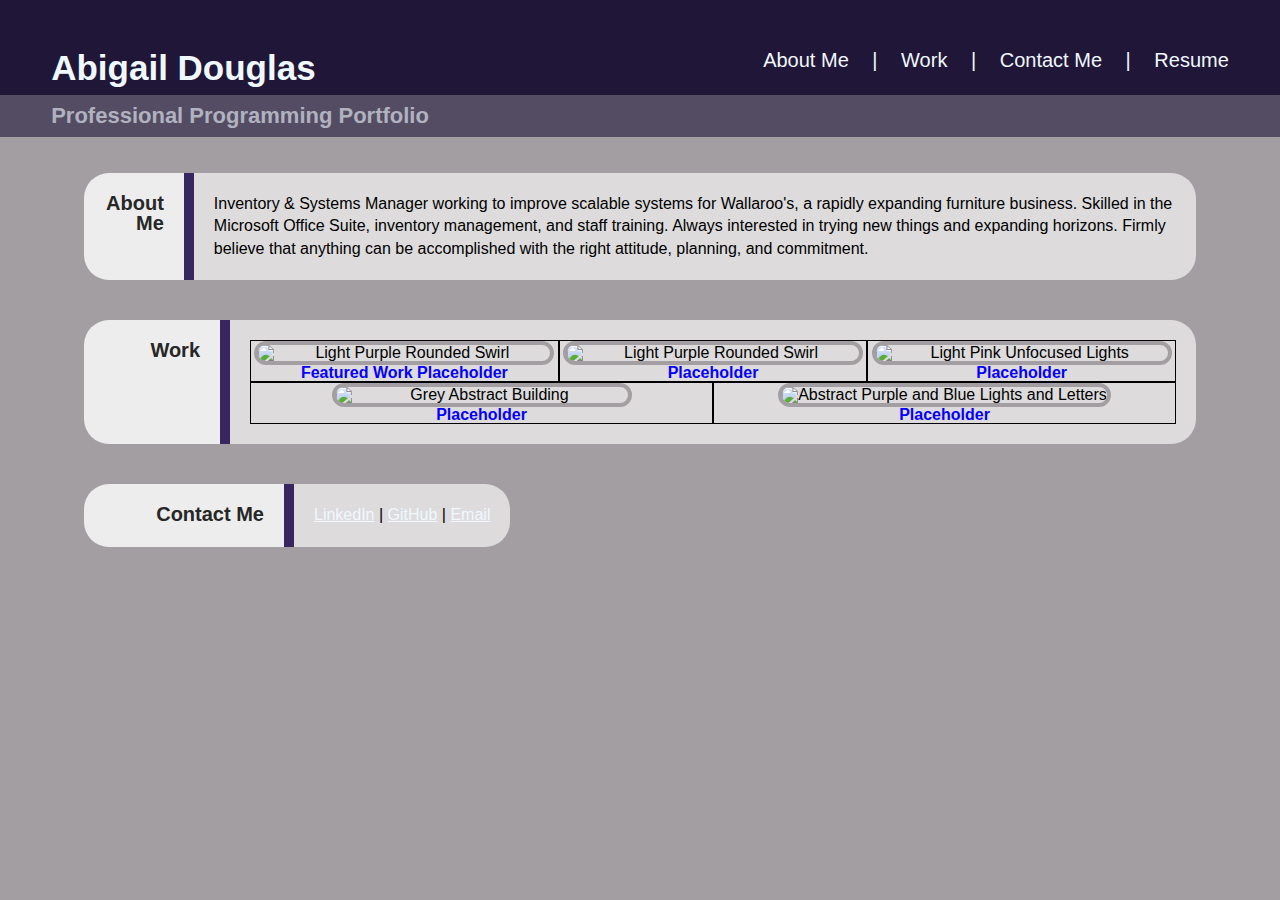
==== My_Portfolio_Assets/index.html @ 7221a30a "lots of code cleanup & notations mainly" ====
<!DOCTYPE html>
<html lang="en-us">

<head>

    <link rel="stylesheet" href="reset.css">
    <link rel="stylesheet" href="style.css">
    <title>Abigail Douglas</title>

</head>


<body>

    <!-- HEADER WITH NAV WITHIN PAGE -->
    <header>
        <h1>Abigail Douglas</h1>
        <nav class="head_nav">
          <ul>
            <li><a href="#About_Me">About Me</a></li>
            <p>|</p>
            <li><a href="#Work">Work</a></li>
            <p>|</p>
            <li><a href="#Contact_Me">Contact Me</a></li>
            <p>|</p>
            <!-- will need to link to website or pdf? -->
            <li><a href="#Resume">Resume</a></li>
          </ul>
        </nav>
    </header> 

    <!-- SUBHEADER -->
    <subheader>
        <div>
            <h2>Professional Programming Portfolio</h2>
        </div>
    </subheader>

    <br>

    <!-- MAIN CONTENT 'CARDS' -->
    <main>

        <!-- ABOUT ME SECTION -->
        <div id="About_Me" class="section">
            <div class="content_heading">
                <h3>About Me</h3>
            </div>
    
            <div class="content">
                <p>
                    Inventory & Systems Manager working to improve scalable systems for Wallaroo's, a rapidly expanding furniture business. Skilled in the Microsoft Office Suite, inventory management, and staff training. Always interested in trying new things and expanding horizons. Firmly believe that anything can be accomplished with the right attitude, planning, and commitment.
                </p>
            </div>
    
        </div>
        
        <br>

        <!-- WORK SECTION (FOR PAST PROJECTS ETC) -->
        <div id="Work" class="section">
            <div class="content_heading">
                <h3>Work</h3>
            </div>
    
            <div class="content">
    
                <content_image_cards>

                    <!-- FEATURED SIZE -->
                    <work_ex_card class="featured_work">
                        <img class="featured_work content_images" src="images/Purple_Geometric_Background.jpg" alt="Light Purple Rounded Swirl">
                        <h4>Featured Work Placeholder</h4>
                    </work_ex_card>

                    <!-- NORMAL SIZE -->
                    <work_ex_card>
                        <img class="content_images" src="images/Light_Purple_Rounded_Blob_Swirl.jpg" alt="Light Purple Rounded Swirl">
                        <h4>Placeholder</h4>
                    </work_ex_card>                
    
                    <work_ex_card>
                        <img class="content_images" src="images/Light_Pink_Tan_Unfocused_Lights.jpg" alt="Light Pink Unfocused Lights">
                        <h4>Placeholder</h4>
                    </work_ex_card>    
                    
                    <work_ex_card>
                        <img class="content_images" src="images/Grey_Abstract_Building.jpg" alt="Grey Abstract Building">
                        <h4>Placeholder</h4>
                    </work_ex_card>    

                    <work_ex_card>
                        <img class="content_images" src="images/Purple_Blue_Lights_Letters.jpg" alt="Abstract Purple and Blue Lights and Letters">
                        <h4>Placeholder</h4>
                    </work_ex_card>    
    
                </content_image_cards>
    
            </div>
    
        </div>
        
        <br>

        <!-- CONTACT ME SECTION -->
        <div id="Contact_Me" class="section">
            <div class="content_heading">
                <h3>Contact Me</h3>
            </div>
    
            <div class="content">
                <ul>
                    <li><a href="https://www.linkedin.com/in/abigailcdouglas/">LinkedIn</a></li>
                    <p>|</p>
                    <li><a href="https://github.com/AbbyDabbyDooDoesGitHub">GitHub</a></li>
                    <p>|</p>
                    <li><a href="mailto: ItsAbigailDouglas@gmail.com?subject = Portfolio Contact">Email</a></li>
                </ul>
            </div>
    
        </div>

    </main>

    <br>
    <br>

    <!-- TBD IF I WANT A FOOTER -->

</body>

</html>
---- My_Portfolio_Assets/style.css ----
header {
    padding: 4vw;
    padding-top: 50px;
    padding-bottom: 10px;

    background-color: rgb(32, 22, 56);
}

/* makes it so there's no underline under the hyperlink */
header a {
    text-decoration: none;
}

/* puts header into row not column and changes font color */
header h1,nav,p,li,ul,a {
    display: inline-block;

    color: aliceblue;
}

/* moves header nav links to right side and makes font smaller */
.head_nav {
    float: right;

    font-size: 20px;
}

/* makes title large */
h1 {
    font-size: 35px;
}

/* adds padding on either side of the "|" in the heading nav links */
header p {
    padding-right: 18px;
    padding-left: 18px;
}

/* sets background color */
body {
    /* background-color: rgb(39, 39, 39); */
    background-color: rgb(163, 158, 162);
}

/* subtitle */
body h2 {
    width: 100%;

    padding-left: 4vw;
    padding-top: 10px;
    padding-bottom: 10px;

    font-size: 22px;
    color: rgb(240, 248, 255,.6);
    text-decoration: none;

    background-color: rgb(32, 22, 56, 0.6);
}

/* creates the sections (ie:about me, work,contact me) */
.section {
    display: inline-flex;

    padding: 20px;
}

/* creates the title part of the cards to the left of each section */
.content_heading {
    width:200px;

    margin-left: 5vw;
    padding: 20px;
    border-top-left-radius: 25px;
    border-bottom-left-radius: 25px;

    text-align: right;
    font-size:20px;
    color: rgb(39, 39, 39);

    background-color: rgb(245, 245, 245,.9);
}

/* creates the content part of the cards to the right of each section */
.content {
    margin-right: 5vw;
    padding: 20px;    
    border-top-right-radius: 25px;
    border-bottom-right-radius: 25px;
    border-left: 10px solid rgb(55, 38, 95);
    
    text-align: left;
    font-size: 16px;
    color: rgb(0, 0, 0);

    background-color: rgb(245, 245, 245,.7);
}

.content p {
    font-size: 16px;
    color: rgb(0, 0, 0);
    line-height: 1.4;
}

/* controls the images in the work section */
.content_images {
    width: 25vw;
    min-width: 300px;
    height:auto;

    border-radius: 25px;
    border: 4px solid rgb(163, 158, 162);
}

/* controls the images in the work section that are FEATURED*/
.featured_work .content_images {
    width: 50vw;
    min-width: 300px;
    height:auto;
}

content_image_cards {
    display: flex;
    flex-wrap: wrap;
    justify-content:flex-start;

    margin:0;
    padding: 0;
    border:none;
}

work_ex_card {
    flex: 1 0 0;
    flex-shrink: 1 0 0;

    border-style: solid;
    border-width: 1px;

    text-align: center;
}

each individual work card
work_ex_card .featured_work {
    flex: 1 0 0;
    flex-shrink: 1 0 0;
}

/* the title that goes with the work card */
work_ex_card h4 {
    color: rgb(4, 0, 255);
}
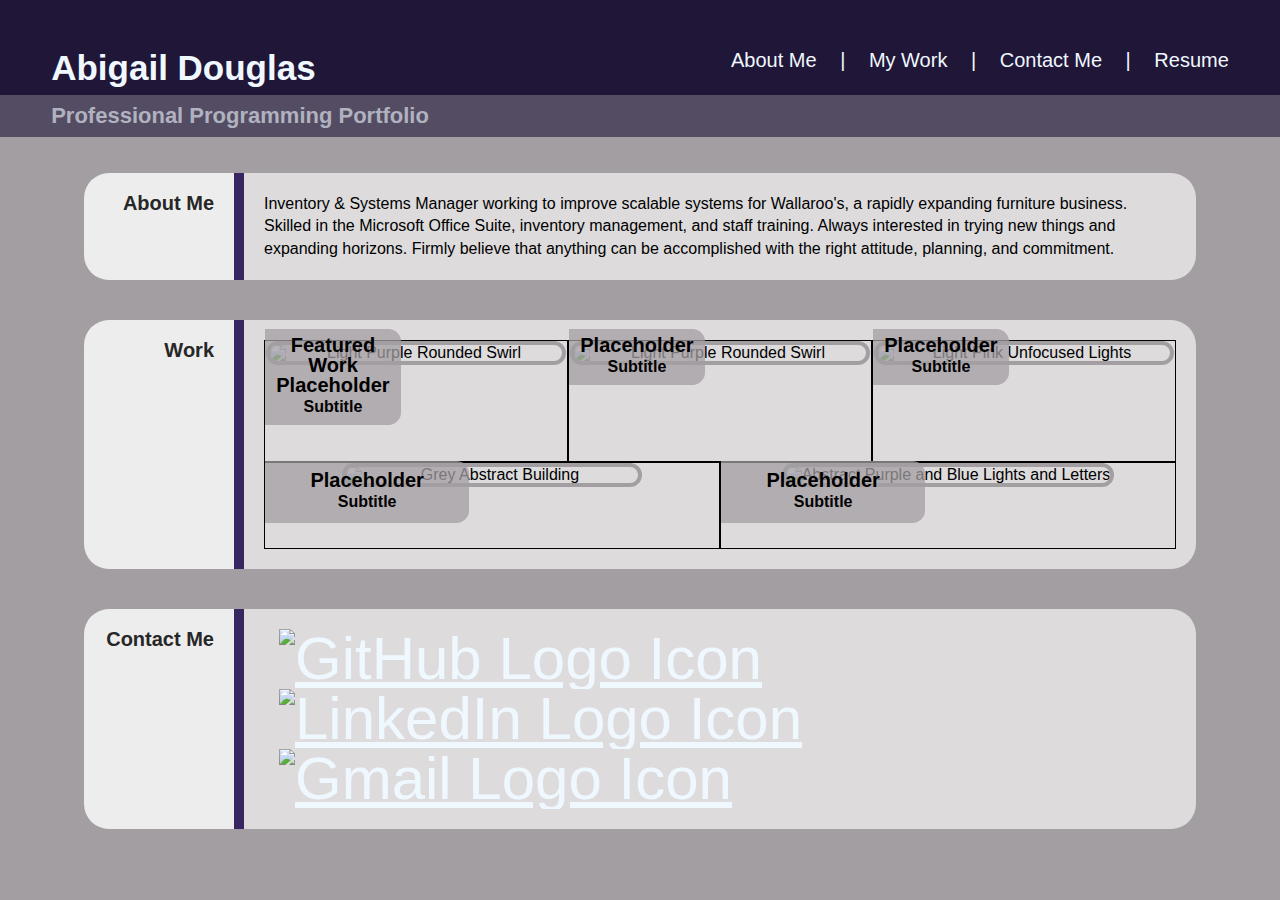
==== commit f561086a: "contact icons added in, fixed h3 formatting" ====
--- a/My_Portfolio_Assets/index.html
+++ b/My_Portfolio_Assets/index.html
@@ -19,7 +19,7 @@
           <ul>
             <li><a href="#About_Me">About Me</a></li>
             <p>|</p>
-            <li><a href="#Work">Work</a></li>
+            <li><a href="#Work">My Work</a></li>
             <p>|</p>
             <li><a href="#Contact_Me">Contact Me</a></li>
             <p>|</p>
@@ -43,8 +43,8 @@
 
         <!-- ABOUT ME SECTION -->
         <div id="About_Me" class="section">
-            <div class="content_heading">
-                <h3>About Me</h3>
+            <div>
+                <h3 class="content_heading">About Me</h3>
             </div>
     
             <div class="content">
@@ -59,8 +59,8 @@
 
         <!-- WORK SECTION (FOR PAST PROJECTS ETC) -->
         <div id="Work" class="section">
-            <div class="content_heading">
-                <h3>Work</h3>
+            <div>
+                <h3 class="content_heading">Work</h3>
             </div>
     
             <div class="content">
@@ -70,28 +70,43 @@
                     <!-- FEATURED SIZE -->
                     <work_ex_card class="featured_work">
                         <img class="featured_work content_images" src="images/Purple_Geometric_Background.jpg" alt="Light Purple Rounded Swirl">
-                        <h4>Featured Work Placeholder</h4>
+                        <h4>Featured Work Placeholder
+                            <br>
+                            <p>Subtitle</p>
+                        </h4>
                     </work_ex_card>
 
                     <!-- NORMAL SIZE -->
                     <work_ex_card>
                         <img class="content_images" src="images/Light_Purple_Rounded_Blob_Swirl.jpg" alt="Light Purple Rounded Swirl">
-                        <h4>Placeholder</h4>
+                        <h4>Placeholder
+                            <br>
+                            <p>Subtitle</p>
+                        </h4>
                     </work_ex_card>                
     
                     <work_ex_card>
                         <img class="content_images" src="images/Light_Pink_Tan_Unfocused_Lights.jpg" alt="Light Pink Unfocused Lights">
-                        <h4>Placeholder</h4>
+                        <h4>Placeholder
+                            <br>
+                            <p>Subtitle</p>
+                        </h4>
                     </work_ex_card>    
                     
                     <work_ex_card>
                         <img class="content_images" src="images/Grey_Abstract_Building.jpg" alt="Grey Abstract Building">
-                        <h4>Placeholder</h4>
+                        <h4>Placeholder
+                            <br>
+                            <p>Subtitle</p>
+                        </h4>
                     </work_ex_card>    
 
                     <work_ex_card>
                         <img class="content_images" src="images/Purple_Blue_Lights_Letters.jpg" alt="Abstract Purple and Blue Lights and Letters">
-                        <h4>Placeholder</h4>
+                        <h4>Placeholder
+                            <br>
+                            <p>Subtitle</p>
+                        </h4>
                     </work_ex_card>    
     
                 </content_image_cards>
@@ -104,17 +119,24 @@
 
         <!-- CONTACT ME SECTION -->
         <div id="Contact_Me" class="section">
-            <div class="content_heading">
-                <h3>Contact Me</h3>
+            <div>
+                <h3 class="content_heading">Contact Me</h3>
             </div>
     
             <div class="content">
                 <ul>
-                    <li><a href="https://www.linkedin.com/in/abigailcdouglas/">LinkedIn</a></li>
-                    <p>|</p>
-                    <li><a href="https://github.com/AbbyDabbyDooDoesGitHub">GitHub</a></li>
-                    <p>|</p>
-                    <li><a href="mailto: ItsAbigailDouglas@gmail.com?subject = Portfolio Contact">Email</a></li>
+                    <li><a href="https://github.com/AbbyDabbyDooDoesGitHub">
+                        <img class="contact_icons" src="images/Icons/logo_github_icon_143196.png" alt="GitHub Logo Icon">
+                    </a></li>
+
+                    <li><a href="https://www.linkedin.com/in/abigailcdouglas/">
+                        <img class="contact_icons" src="images/Icons/logo_linkedin_icon_143191.png" alt="LinkedIn Logo Icon">
+                    </a></li>
+
+                    <li><a href="mailto: ItsAbigailDouglas@gmail.com">
+                        <img class="contact_icons" src="images/Icons/logo_gmail_envelope_letter_email_icon_143171.png" alt="Gmail Logo Icon">
+                    </a></li>
+
                 </ul>
             </div>
     
--- a/My_Portfolio_Assets/style.css
+++ b/My_Portfolio_Assets/style.css
@@ -66,7 +66,8 @@
 
 /* creates the title part of the cards to the left of each section */
 .content_heading {
-    width:200px;
+    width:150px;
+    height: 100%;
 
     margin-left: 5vw;
     padding: 20px;
@@ -82,6 +83,7 @@
 
 /* creates the content part of the cards to the right of each section */
 .content {
+
     margin-right: 5vw;
     padding: 20px;    
     border-top-right-radius: 25px;
@@ -105,7 +107,6 @@
 .content_images {
     width: 25vw;
     min-width: 300px;
-    height:auto;
 
     border-radius: 25px;
     border: 4px solid rgb(163, 158, 162);
@@ -121,7 +122,6 @@
 content_image_cards {
     display: flex;
     flex-wrap: wrap;
-    justify-content:flex-start;
 
     margin:0;
     padding: 0;
@@ -146,5 +146,25 @@
 
 /* the title that goes with the work card */
 work_ex_card h4 {
-    color: rgb(4, 0, 255);
+    position: relative;
+    width: 45%;
+    top: -30%;
+    border-top-right-radius: 12.5px;
+    border-bottom-right-radius: 12.5px;
+    
+    padding:2%;
+    
+    font-size: 20px;
+    color: black;
+
+    background-color: rgb(163, 158, 162,.75);
+
+}
+
+.contact_icons {
+    height:60px;
+    font-size: 60px;
+    padding-left: 15px;
+    padding-right: 15px;
+
 }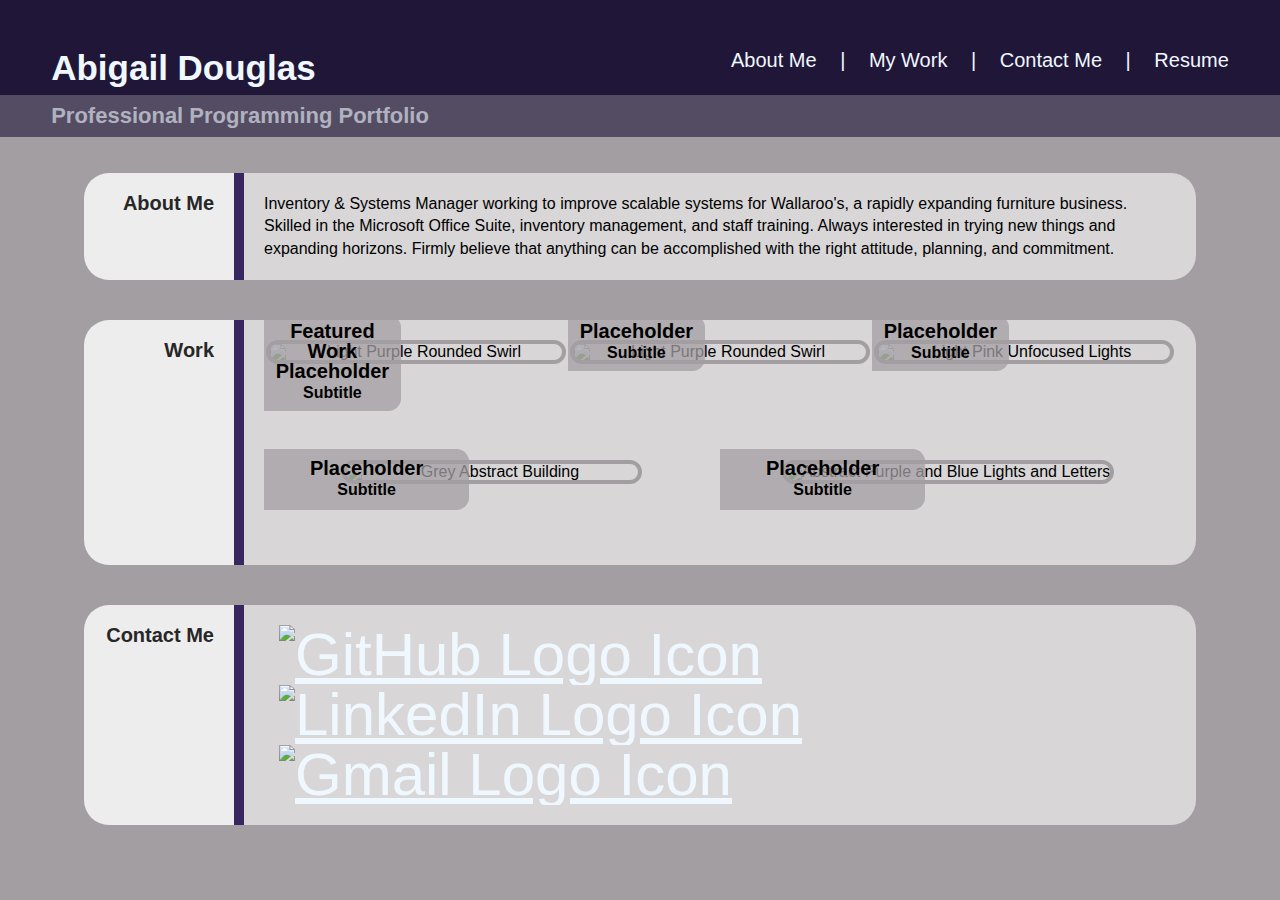
==== commit 2af4a825: "Messing with Flexboxes" ====
--- a/My_Portfolio_Assets/index.html
+++ b/My_Portfolio_Assets/index.html
@@ -125,11 +125,11 @@
     
             <div class="content">
                 <ul>
-                    <li><a href="https://github.com/AbbyDabbyDooDoesGitHub">
+                    <li><a href="https://github.com/AbbyDabbyDooDoesGitHub" target="_blank">
                         <img class="contact_icons" src="images/Icons/logo_github_icon_143196.png" alt="GitHub Logo Icon">
                     </a></li>
 
-                    <li><a href="https://www.linkedin.com/in/abigailcdouglas/">
+                    <li><a href="https://www.linkedin.com/in/abigailcdouglas/" target="_blank">
                         <img class="contact_icons" src="images/Icons/logo_linkedin_icon_143191.png" alt="LinkedIn Logo Icon">
                     </a></li>
 
--- a/My_Portfolio_Assets/style.css
+++ b/My_Portfolio_Assets/style.css
@@ -94,7 +94,7 @@
     font-size: 16px;
     color: rgb(0, 0, 0);
 
-    background-color: rgb(245, 245, 245,.7);
+    background-color: rgb(245, 245, 245,.65);
 }
 
 .content p {
@@ -114,11 +114,12 @@
 
 /* controls the images in the work section that are FEATURED*/
 .featured_work .content_images {
-    width: 50vw;
+    width: 55vw;
     min-width: 300px;
     height:auto;
 }
 
+/* image cards for work section */
 content_image_cards {
     display: flex;
     flex-wrap: wrap;
@@ -128,27 +129,19 @@
     border:none;
 }
 
+/* each individual work card */
 work_ex_card {
     flex: 1 0 0;
-    flex-shrink: 1 0 0;
-
-    border-style: solid;
-    border-width: 1px;
+    margin-bottom: 0%;
 
     text-align: center;
-}
-
-each individual work card
-work_ex_card .featured_work {
-    flex: 1 0 0;
-    flex-shrink: 1 0 0;
 }
 
 /* the title that goes with the work card */
 work_ex_card h4 {
     position: relative;
     width: 45%;
-    top: -30%;
+    top: -41%;
     border-top-right-radius: 12.5px;
     border-bottom-right-radius: 12.5px;
     
@@ -161,6 +154,7 @@
 
 }
 
+/* format the icons for github / linked in / email */
 .contact_icons {
     height:60px;
     font-size: 60px;
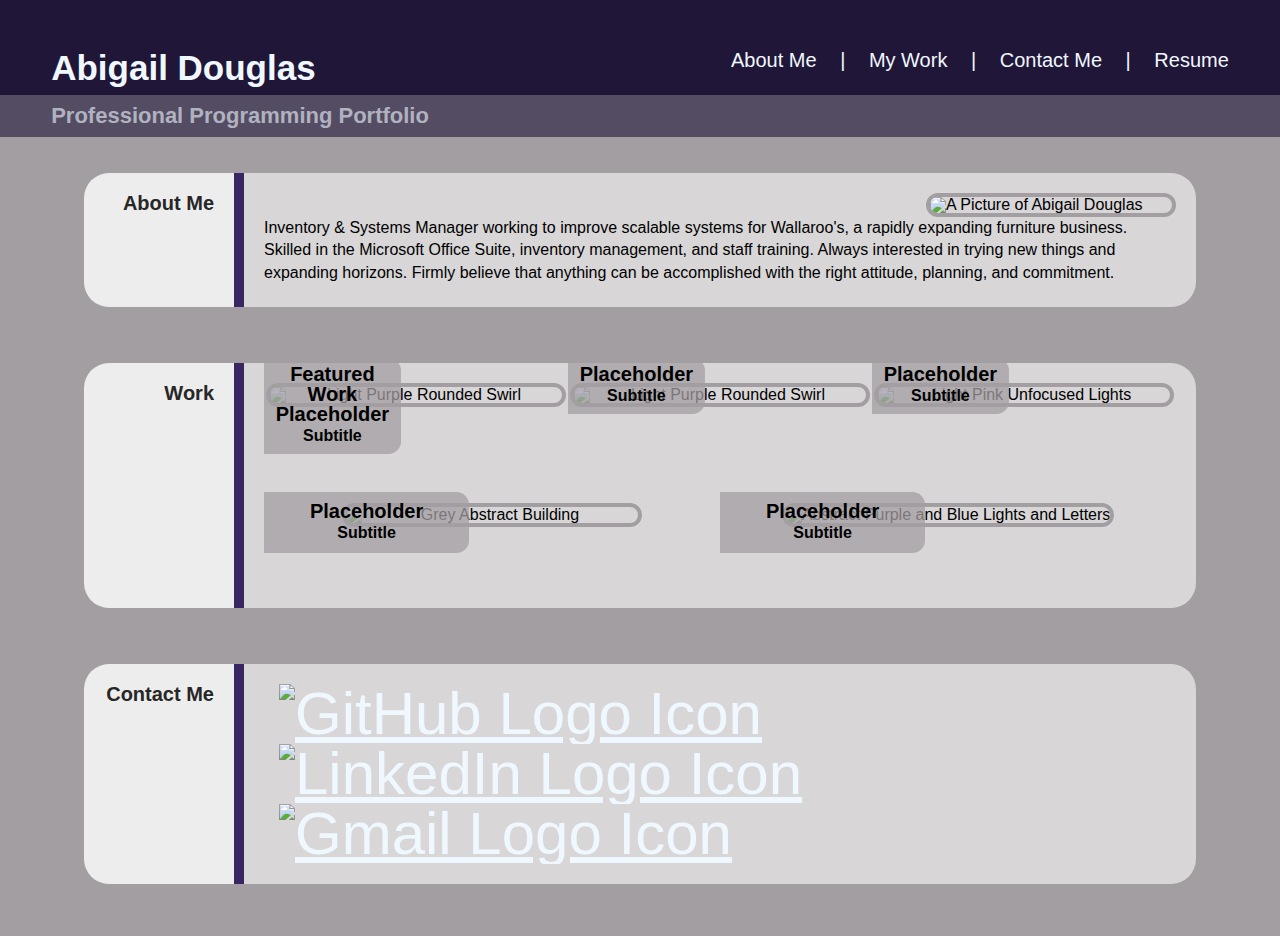
==== commit 01eeed8f: "Misc" ====
--- a/My_Portfolio_Assets/index.html
+++ b/My_Portfolio_Assets/index.html
@@ -47,9 +47,14 @@
                 <h3 class="content_heading">About Me</h3>
             </div>
     
-            <div class="content">
-                <p>
+            <div class="content" id="about_me_content">
+                <img id="intro_image" src="images/My_Profile_Pic.JPG" alt="A Picture of Abigail Douglas">
+
+                <p id="intro_text">
+
+
                     Inventory & Systems Manager working to improve scalable systems for Wallaroo's, a rapidly expanding furniture business. Skilled in the Microsoft Office Suite, inventory management, and staff training. Always interested in trying new things and expanding horizons. Firmly believe that anything can be accomplished with the right attitude, planning, and commitment.
+
                 </p>
             </div>
     
@@ -123,17 +128,17 @@
                 <h3 class="content_heading">Contact Me</h3>
             </div>
     
-            <div class="content">
-                <ul>
-                    <li><a href="https://github.com/AbbyDabbyDooDoesGitHub" target="_blank">
+            <div class="content" id="Contact_Me_Content">
+                <ul class="Contact_Me_Content">
+                    <li class="Contact_Me_Content"><a href="https://github.com/AbbyDabbyDooDoesGitHub" target="_blank">
                         <img class="contact_icons" src="images/Icons/logo_github_icon_143196.png" alt="GitHub Logo Icon">
                     </a></li>
 
-                    <li><a href="https://www.linkedin.com/in/abigailcdouglas/" target="_blank">
+                    <li class="Contact_Me_Content"><a href="https://www.linkedin.com/in/abigailcdouglas/" target="_blank">
                         <img class="contact_icons" src="images/Icons/logo_linkedin_icon_143191.png" alt="LinkedIn Logo Icon">
                     </a></li>
 
-                    <li><a href="mailto: ItsAbigailDouglas@gmail.com">
+                    <li class="Contact_Me_Content"><a href="mailto: ItsAbigailDouglas@gmail.com">
                         <img class="contact_icons" src="images/Icons/logo_gmail_envelope_letter_email_icon_143171.png" alt="Gmail Logo Icon">
                     </a></li>
 
--- a/My_Portfolio_Assets/style.css
+++ b/My_Portfolio_Assets/style.css
@@ -59,7 +59,8 @@
 
 /* creates the sections (ie:about me, work,contact me) */
 .section {
-    display: inline-flex;
+    display: flex;
+    justify-content: flex-start;
 
     padding: 20px;
 }
@@ -142,6 +143,8 @@
     position: relative;
     width: 45%;
     top: -41%;
+    justify-content: center;
+
     border-top-right-radius: 12.5px;
     border-bottom-right-radius: 12.5px;
     
@@ -151,7 +154,6 @@
     color: black;
 
     background-color: rgb(163, 158, 162,.75);
-
 }
 
 /* format the icons for github / linked in / email */
@@ -161,4 +163,25 @@
     padding-left: 15px;
     padding-right: 15px;
 
-}+}
+
+#about_me_content {
+    display: block;
+
+}
+
+#intro_image {
+    width: 250px;
+    border-radius: 125px;
+    float:right;
+
+    border: 4px solid rgb(163, 158, 162);
+} 
+
+#intro_text {
+    overflow: hidden;
+
+    } 
+
+
+
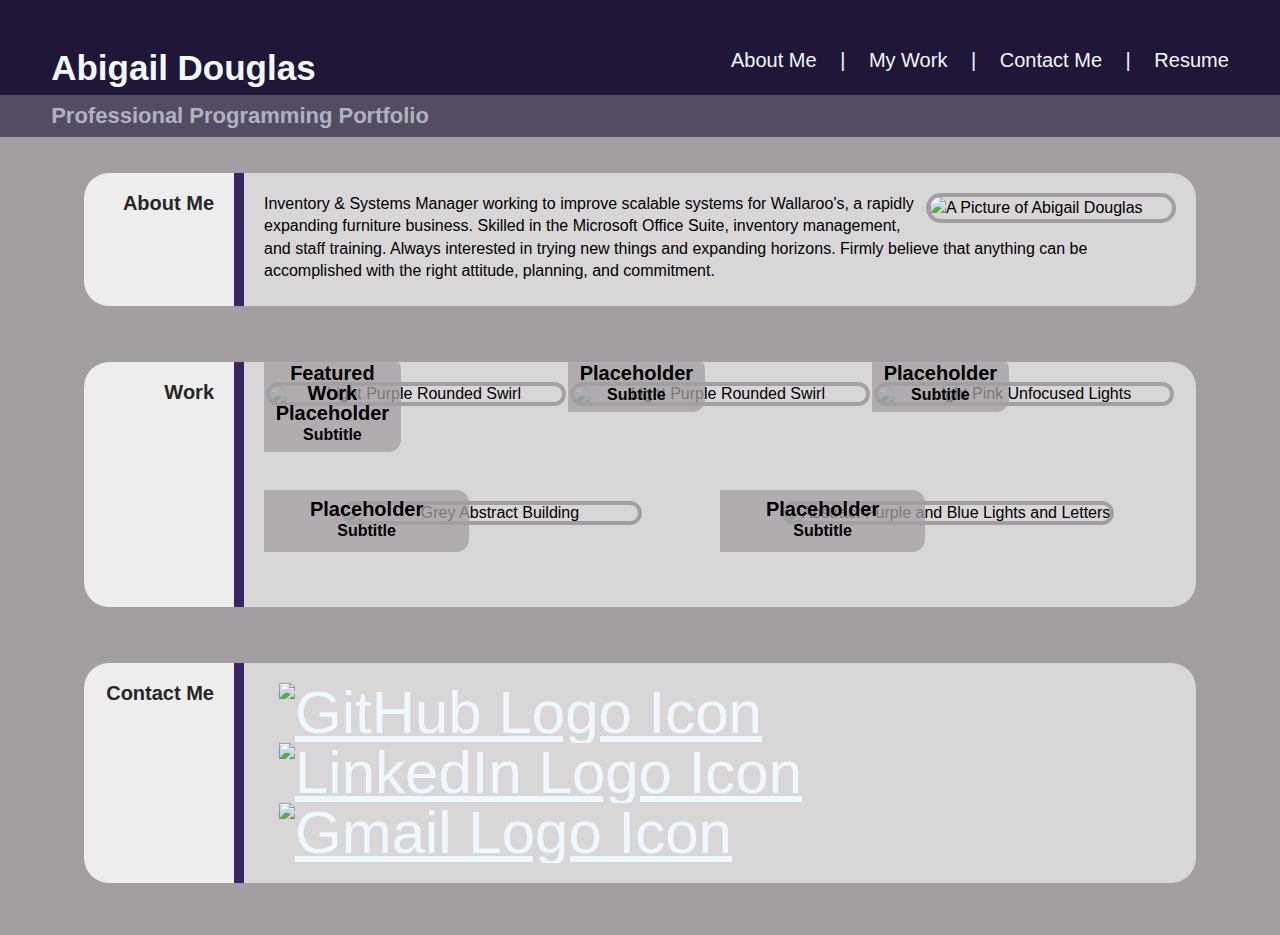
==== commit 58b0cd41: "Finally wrapped the image/text" ====
--- a/My_Portfolio_Assets/index.html
+++ b/My_Portfolio_Assets/index.html
@@ -48,9 +48,10 @@
             </div>
     
             <div class="content" id="about_me_content">
-                <img id="intro_image" src="images/My_Profile_Pic.JPG" alt="A Picture of Abigail Douglas">
 
                 <p id="intro_text">
+
+                    <img id="intro_image" src="images/My_Profile_Pic.JPG" alt="A Picture of Abigail Douglas">
 
 
                     Inventory & Systems Manager working to improve scalable systems for Wallaroo's, a rapidly expanding furniture business. Skilled in the Microsoft Office Suite, inventory management, and staff training. Always interested in trying new things and expanding horizons. Firmly believe that anything can be accomplished with the right attitude, planning, and commitment.
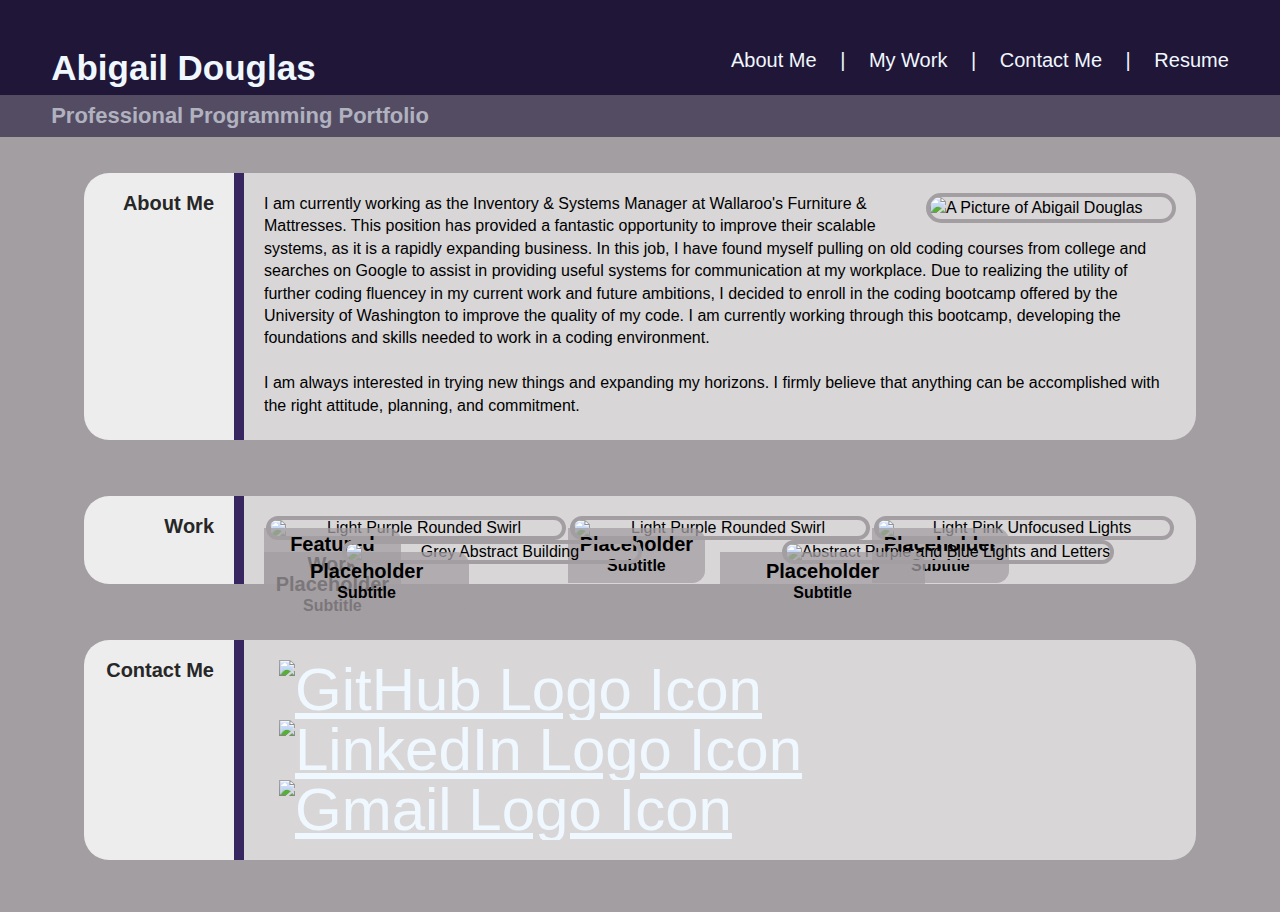
==== commit 1761f1cf: "Mainly changes to into text" ====
--- a/My_Portfolio_Assets/index.html
+++ b/My_Portfolio_Assets/index.html
@@ -53,8 +53,11 @@
 
                     <img id="intro_image" src="images/My_Profile_Pic.JPG" alt="A Picture of Abigail Douglas">
 
+                    I am currently working as the Inventory & Systems Manager at Wallaroo's Furniture & Mattresses. This position has provided a fantastic opportunity to improve their scalable systems, as it is a rapidly expanding business. In this job, I have found myself pulling on old coding courses from college and searches on Google to assist in providing useful systems for communication at my workplace. Due to realizing the utility of further coding fluencey in my current work and future ambitions, I decided to enroll in the coding bootcamp offered by the University of Washington to improve the quality of my code. I am currently working through this bootcamp, developing the foundations and skills needed to work in a coding environment.
 
-                    Inventory & Systems Manager working to improve scalable systems for Wallaroo's, a rapidly expanding furniture business. Skilled in the Microsoft Office Suite, inventory management, and staff training. Always interested in trying new things and expanding horizons. Firmly believe that anything can be accomplished with the right attitude, planning, and commitment.
+                    <br><br>
+                    
+                    I am always interested in trying new things and expanding my horizons. I firmly believe that anything can be accomplished with the right attitude, planning, and commitment.
 
                 </p>
             </div>
@@ -129,21 +132,23 @@
                 <h3 class="content_heading">Contact Me</h3>
             </div>
     
-            <div class="content" id="Contact_Me_Content">
-                <ul class="Contact_Me_Content">
-                    <li class="Contact_Me_Content"><a href="https://github.com/AbbyDabbyDooDoesGitHub" target="_blank">
-                        <img class="contact_icons" src="images/Icons/logo_github_icon_143196.png" alt="GitHub Logo Icon">
-                    </a></li>
+            <div class="content">
+                <div id="Contact_Me_Content">
+                    <ul class="Contact_Me_Content">
+                        <li class="Contact_Me_Content"><a href="https://github.com/AbbyDabbyDooDoesGitHub" target="_blank">
+                            <img class="contact_icons" src="images/Icons/logo_github_icon_143196.png" alt="GitHub Logo Icon">
+                        </a></li>
 
-                    <li class="Contact_Me_Content"><a href="https://www.linkedin.com/in/abigailcdouglas/" target="_blank">
-                        <img class="contact_icons" src="images/Icons/logo_linkedin_icon_143191.png" alt="LinkedIn Logo Icon">
-                    </a></li>
+                        <li class="Contact_Me_Content"><a href="https://www.linkedin.com/in/abigailcdouglas/" target="_blank">
+                            <img class="contact_icons" src="images/Icons/logo_linkedin_icon_143191.png" alt="LinkedIn Logo Icon">
+                        </a></li>
 
-                    <li class="Contact_Me_Content"><a href="mailto: ItsAbigailDouglas@gmail.com">
-                        <img class="contact_icons" src="images/Icons/logo_gmail_envelope_letter_email_icon_143171.png" alt="Gmail Logo Icon">
-                    </a></li>
+                        <li class="Contact_Me_Content"><a href="mailto: ItsAbigailDouglas@gmail.com">
+                            <img class="contact_icons" src="images/Icons/logo_gmail_envelope_letter_email_icon_143171.png" alt="Gmail Logo Icon">
+                        </a></li>
 
-                </ul>
+                    </ul>
+                </div>
             </div>
     
         </div>
--- a/My_Portfolio_Assets/style.css
+++ b/My_Portfolio_Assets/style.css
@@ -134,15 +134,17 @@
 work_ex_card {
     flex: 1 0 0;
     margin-bottom: 0%;
+    position: relative;
 
     text-align: center;
 }
 
 /* the title that goes with the work card */
 work_ex_card h4 {
-    position: relative;
+    position:absolute;
     width: 45%;
-    top: -41%;
+    top: 50%;
+    left: 0;
     justify-content: center;
 
     border-top-right-radius: 12.5px;
@@ -154,15 +156,6 @@
     color: black;
 
     background-color: rgb(163, 158, 162,.75);
-}
-
-/* format the icons for github / linked in / email */
-.contact_icons {
-    height:60px;
-    font-size: 60px;
-    padding-left: 15px;
-    padding-right: 15px;
-
 }
 
 #about_me_content {
@@ -183,5 +176,19 @@
 
     } 
 
+#Contact_Me_Content {
+    display: flex;
+    justify-content: flex-end;
+}
+
+/* format the icons for github / linked in / email */
+.contact_icons {
+    height:60px;
+    font-size: 60px;
+    padding-left: 15px;
+    padding-right: 15px;
+
+}
 
 
+
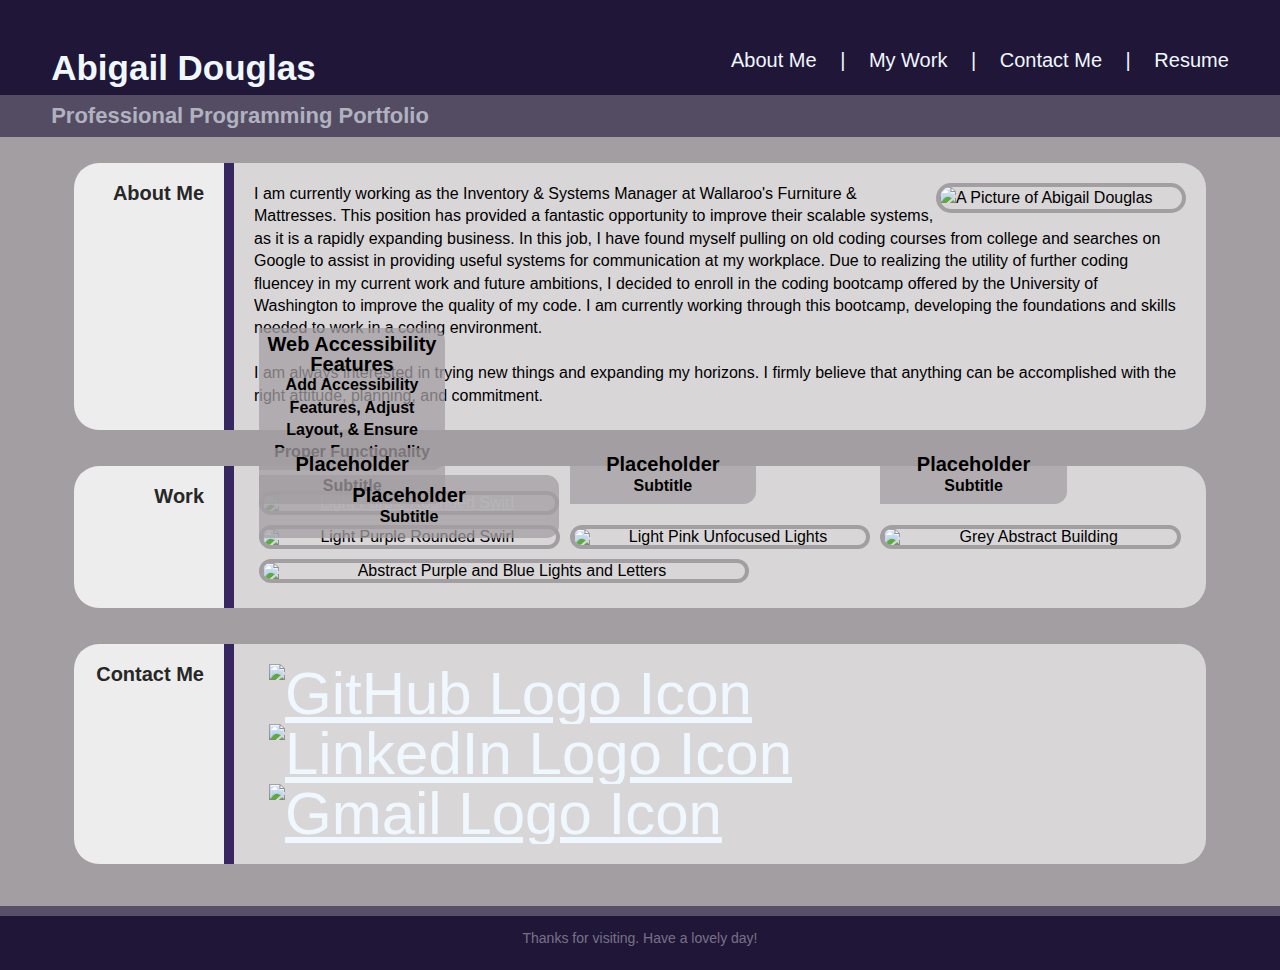
==== commit cc36e0fb: "Changes to formatting, added footer" ====
--- a/My_Portfolio_Assets/index.html
+++ b/My_Portfolio_Assets/index.html
@@ -24,7 +24,7 @@
             <li><a href="#Contact_Me">Contact Me</a></li>
             <p>|</p>
             <!-- will need to link to website or pdf? -->
-            <li><a href="#Resume">Resume</a></li>
+            <li><a href="/My_Portfolio_Assets/Resume_Download/ADouglas_LinkedIn_Resume.pdf" download>Resume</a></li>
           </ul>
         </nav>
     </header> 
@@ -74,16 +74,20 @@
     
             <div class="content">
     
-                <content_image_cards>
+                
 
                     <!-- FEATURED SIZE -->
-                    <work_ex_card class="featured_work">
-                        <img class="featured_work content_images" src="images/Purple_Geometric_Background.jpg" alt="Light Purple Rounded Swirl">
-                        <h4>Featured Work Placeholder
-                            <br>
-                            <p>Subtitle</p>
-                        </h4>
-                    </work_ex_card>
+                    <a href="https://github.com/AbbyDabbyDooDoesGitHub/UW_ChWk01_WebAccessibilityFeatures" target="_blank">
+                        <work_ex_card_feat class="featured_work">
+                            <img class="featured_work content_images" src="images/Purple_Geometric_Background.jpg" alt="Light Purple Rounded Swirl">
+                            <h4>Web Accessibility Features
+                                <br>
+                                <p>Add Accessibility Features, Adjust Layout, & Ensure Proper Functionality</p>
+                            </h4>
+                        </work_ex_card_feat>
+                    </a>
+
+                <content_image_cards>
 
                     <!-- NORMAL SIZE -->
                     <work_ex_card>
@@ -158,7 +162,10 @@
     <br>
     <br>
 
-    <!-- TBD IF I WANT A FOOTER -->
+    <!-- FOOTER -->
+    <footer>
+        <p>Thanks for visiting. Have a lovely day!</p>
+    </footer>
 
 </body>
 
--- a/My_Portfolio_Assets/style.css
+++ b/My_Portfolio_Assets/style.css
@@ -6,9 +6,31 @@
     background-color: rgb(32, 22, 56);
 }
 
+footer {
+    padding: 4vw;
+    padding-top: 15px;
+    padding-bottom: 25px;
+
+    border-top: 10px solid rgba(255, 255, 255, 0.25);
+
+    background-color: rgb(32, 22, 56);
+}
+
+footer p {
+    color:rgba(255, 255, 255, 0.4);
+    /* font-style: italic; */
+    font-size: 14px;
+
+    display: flex;
+    justify-content: center;
+}
+
 /* makes it so there's no underline under the hyperlink */
 header a {
     text-decoration: none;
+}
+a:hover {
+    opacity: .7;
 }
 
 /* puts header into row not column and changes font color */
@@ -62,7 +84,7 @@
     display: flex;
     justify-content: flex-start;
 
-    padding: 20px;
+    padding: 10px;
 }
 
 /* creates the title part of the cards to the left of each section */
@@ -84,7 +106,6 @@
 
 /* creates the content part of the cards to the right of each section */
 .content {
-
     margin-right: 5vw;
     padding: 20px;    
     border-top-right-radius: 25px;
@@ -106,7 +127,7 @@
 
 /* controls the images in the work section */
 .content_images {
-    width: 25vw;
+    width: 100%;
     min-width: 300px;
 
     border-radius: 25px;
@@ -115,37 +136,68 @@
 
 /* controls the images in the work section that are FEATURED*/
 .featured_work .content_images {
-    width: 55vw;
+    width: 100%;
     min-width: 300px;
     height:auto;
 }
 
 /* image cards for work section */
 content_image_cards {
+    border:none;
     display: flex;
     flex-wrap: wrap;
-
-    margin:0;
-    padding: 0;
-    border:none;
+}
+
+/* featured work card */
+work_ex_card_feat {
+    display: flex;
+    flex-wrap: wrap;
+    flex: 2 0 0;
+    margin-bottom: 0%;
+    padding: 5px;
+    position: relative;
+    /* max-width: 1000px; */
+
+    text-align: center;
 }
 
 /* each individual work card */
 work_ex_card {
+    display: flex;
+    flex-wrap: wrap;
     flex: 1 0 0;
     margin-bottom: 0%;
+    padding: 5px;
     position: relative;
+    max-width: 500px;
 
     text-align: center;
+}
+
+/* the title that goes with the featured card */
+work_ex_card_feat h4 {
+    position:absolute;
+    width: 60%;
+    bottom: 50px;
+    left: 5px;
+
+    border-top-right-radius: 12.5px;
+    border-bottom-right-radius: 12.5px;
+    
+    padding:2%;
+    
+    font-size: 20px;
+    color: black;
+
+    background-color: rgb(163, 158, 162,.75);
 }
 
 /* the title that goes with the work card */
 work_ex_card h4 {
     position:absolute;
-    width: 45%;
-    top: 50%;
-    left: 0;
-    justify-content: center;
+    width: 60%;
+    bottom: 50px;
+    left: 5px;
 
     border-top-right-radius: 12.5px;
     border-bottom-right-radius: 12.5px;
@@ -174,7 +226,7 @@
 #intro_text {
     overflow: hidden;
 
-    } 
+} 
 
 #Contact_Me_Content {
     display: flex;
@@ -189,6 +241,3 @@
     padding-right: 15px;
 
 }
-
-
-
